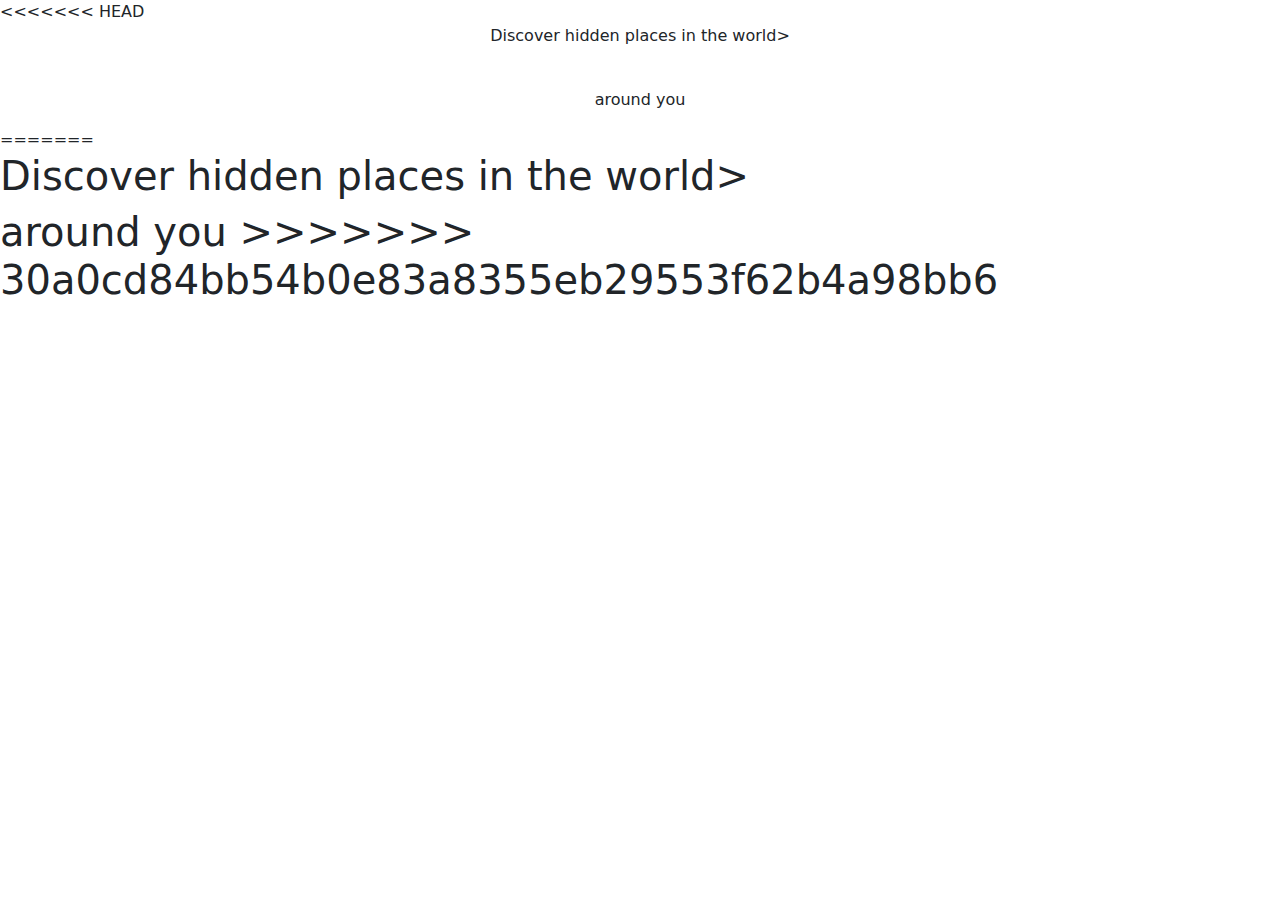
==== index.html @ 38016c74 "l" ====
<!DOCTYPE html>

<html lang ="en">
<head>
    <meta charset = "utf-8">
    <meta name="viewport" content="width=device-width, initial-scale=1">

    <!-- Bootstrap CSS -->
    <link href="https://cdn.jsdelivr.net/npm/bootstrap@5.1.3/dist/css/bootstrap.min.css" re
    <link rel = "stylesheet" href = "/resources/css/style.css">
    
    <title>Excursion Website</title>

</head>
<body>
    <div>
<<<<<<< HEAD
        <p class = "display1 text-center" >Discover hidden places in the world> </p>
        <br>
        <p class = "display1 text-center">around you</p>
=======
        <p class = "h1" >Discover hidden places in the world> </h1>
        <br>
        <p class = "h1">around you</h1>
>>>>>>> 30a0cd84bb54b0e83a8355eb29553f62b4a98bb6
    </div>
</body>
</html>
---- resources/css/style.css ----
body {
    background-color: lightcyan
}
h1{
    color:bisque
}
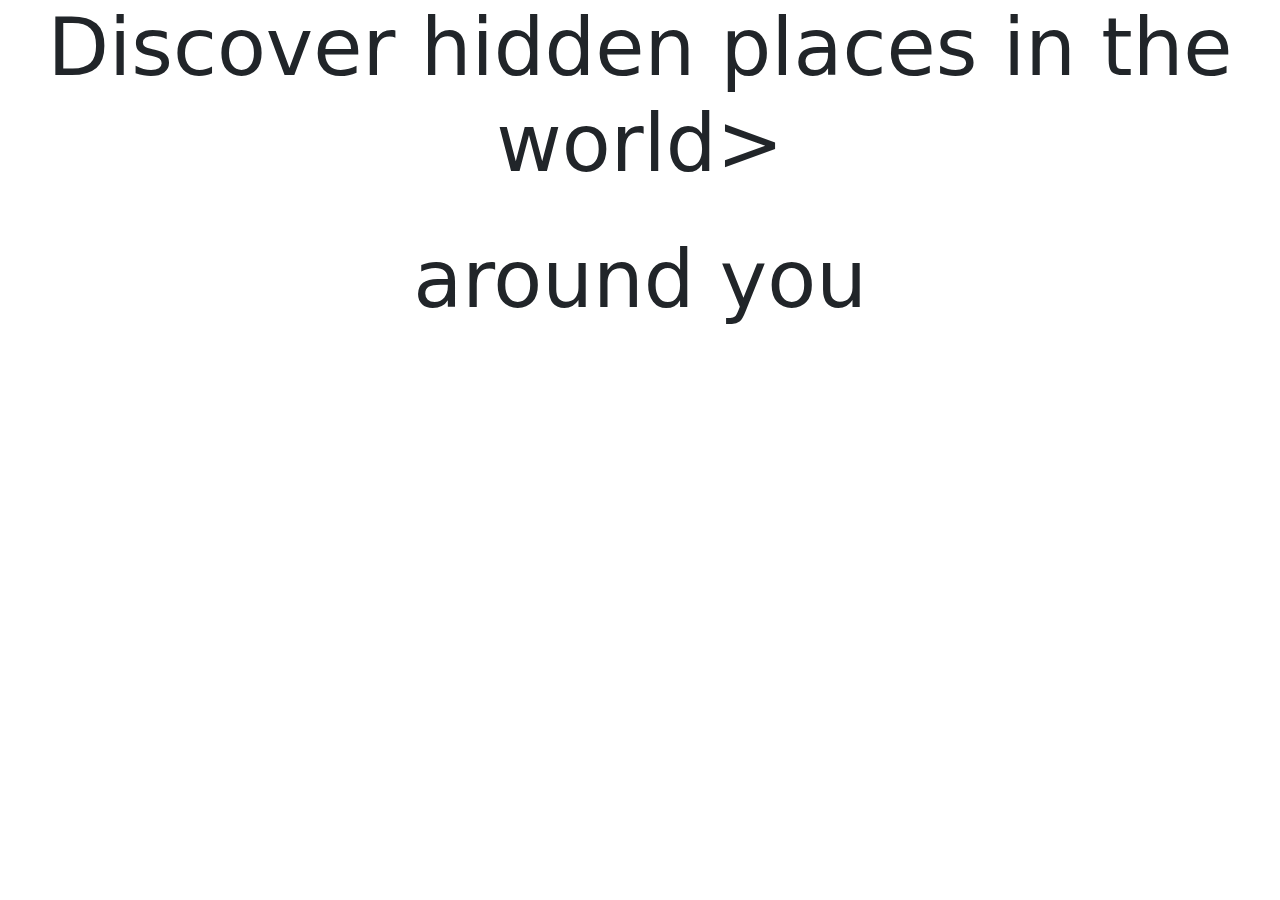
==== commit 5f97969c: "Update index.html" ====
--- a/index.html
+++ b/index.html
@@ -14,15 +14,9 @@
 </head>
 <body>
     <div>
-<<<<<<< HEAD
-        <p class = "display1 text-center" >Discover hidden places in the world> </p>
+        <p class = "display-1 text-center" >Discover hidden places in the world> </p>
         <br>
-        <p class = "display1 text-center">around you</p>
-=======
-        <p class = "h1" >Discover hidden places in the world> </h1>
-        <br>
-        <p class = "h1">around you</h1>
->>>>>>> 30a0cd84bb54b0e83a8355eb29553f62b4a98bb6
+        <p class = "display-1 text-center">around you</p>
     </div>
 </body>
-</html>+</html>
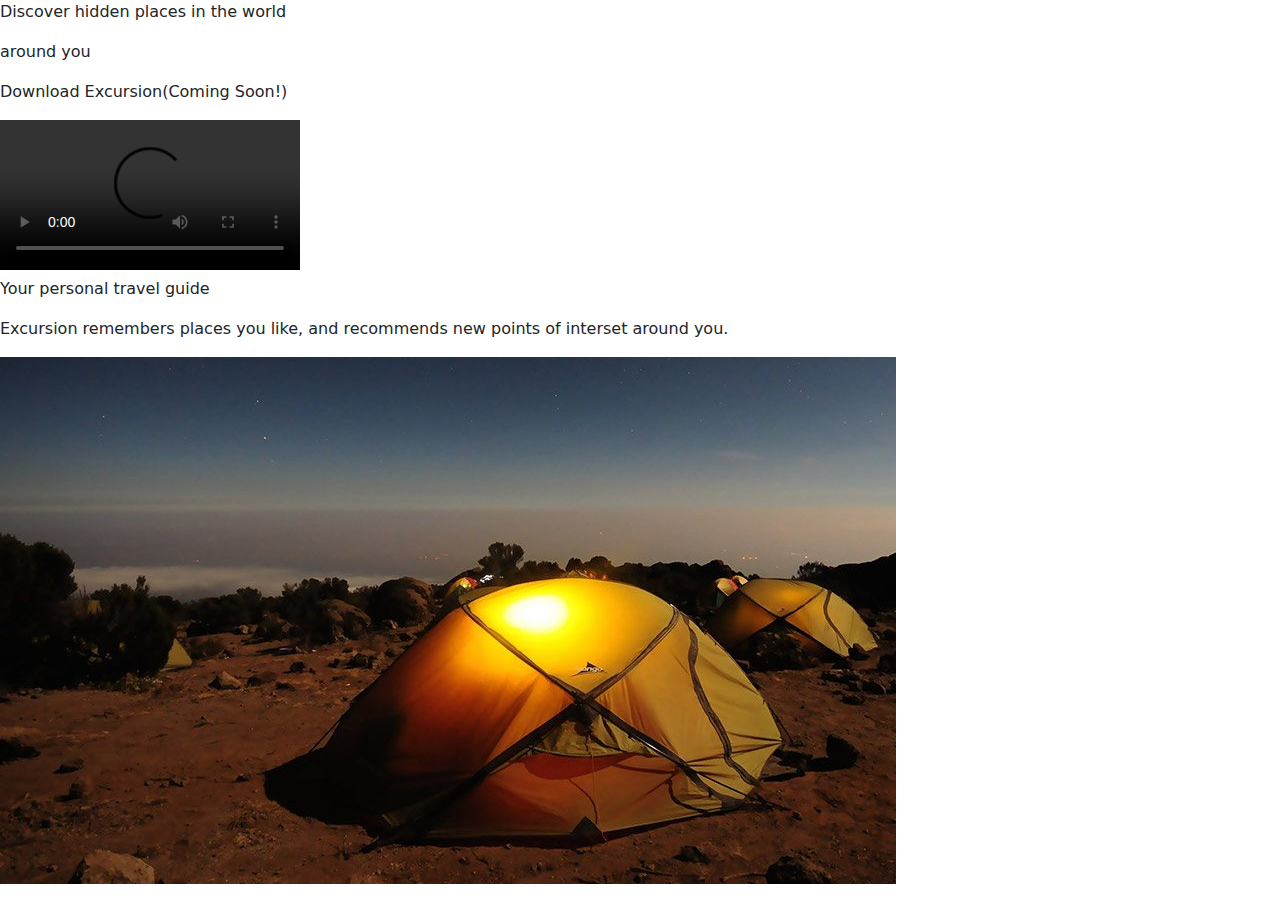
==== commit 69f7f752: "semi-final" ====
--- a/index.html
+++ b/index.html
@@ -14,9 +14,18 @@
 </head>
 <body>
     <div>
-        <p class = "display-1 text-center" >Discover hidden places in the world> </p>
-        <br>
-        <p class = "display-1 text-center">around you</p>
+        <p class = "top-heading" >Discover hidden places in the world </p>
+        
+        <p class = "top-heading">around you</p>
+        <p class = "top-subheading">Download Excursion(Coming Soon!)</p>
+        <video controls>
+            <source src = "/resources/media/excursion.mp4" type ="video/mp4">
+        </video>
+    </div>
+    <div>
+        <p class = "mid-content">Your personal travel guide</p>
+        <p class = "mid-contentsub">Excursion remembers places you like, and recommends new points of interset around you.</p>
+        <img src = "/resources/media/camp.jpg" alt = "camp image">  
     </div>
 </body>
 </html>
--- a/resources/css/style.css
+++ b/resources/css/style.css
@@ -1,6 +1,36 @@
 body {
-    background-color: lightcyan
+    background-color: black;
+    text-align: center
 }
 h1{
-    color:bisque
-}+    color:white
+}
+top-heading{
+    font-family: Verdana;
+    font-weight: normal;
+    font-size:50px;
+    color: white;
+    text-align: center
+}
+top-subheading{
+    font-family: Verdana;
+    font-weight: normal;
+    font-size:16px;
+    color: aquamarine;
+    text-align: center
+}
+mid-content{
+    font-family: Verdana;
+    font-weight: 300;
+    font-size:42px;
+    color: aquamarine;
+    text-align: center
+}
+mid-contentsub{
+    font-family: Verdana;
+    font-weight: normal;
+    font-size:21px;
+    color: gray;
+    text-align: center
+
+}
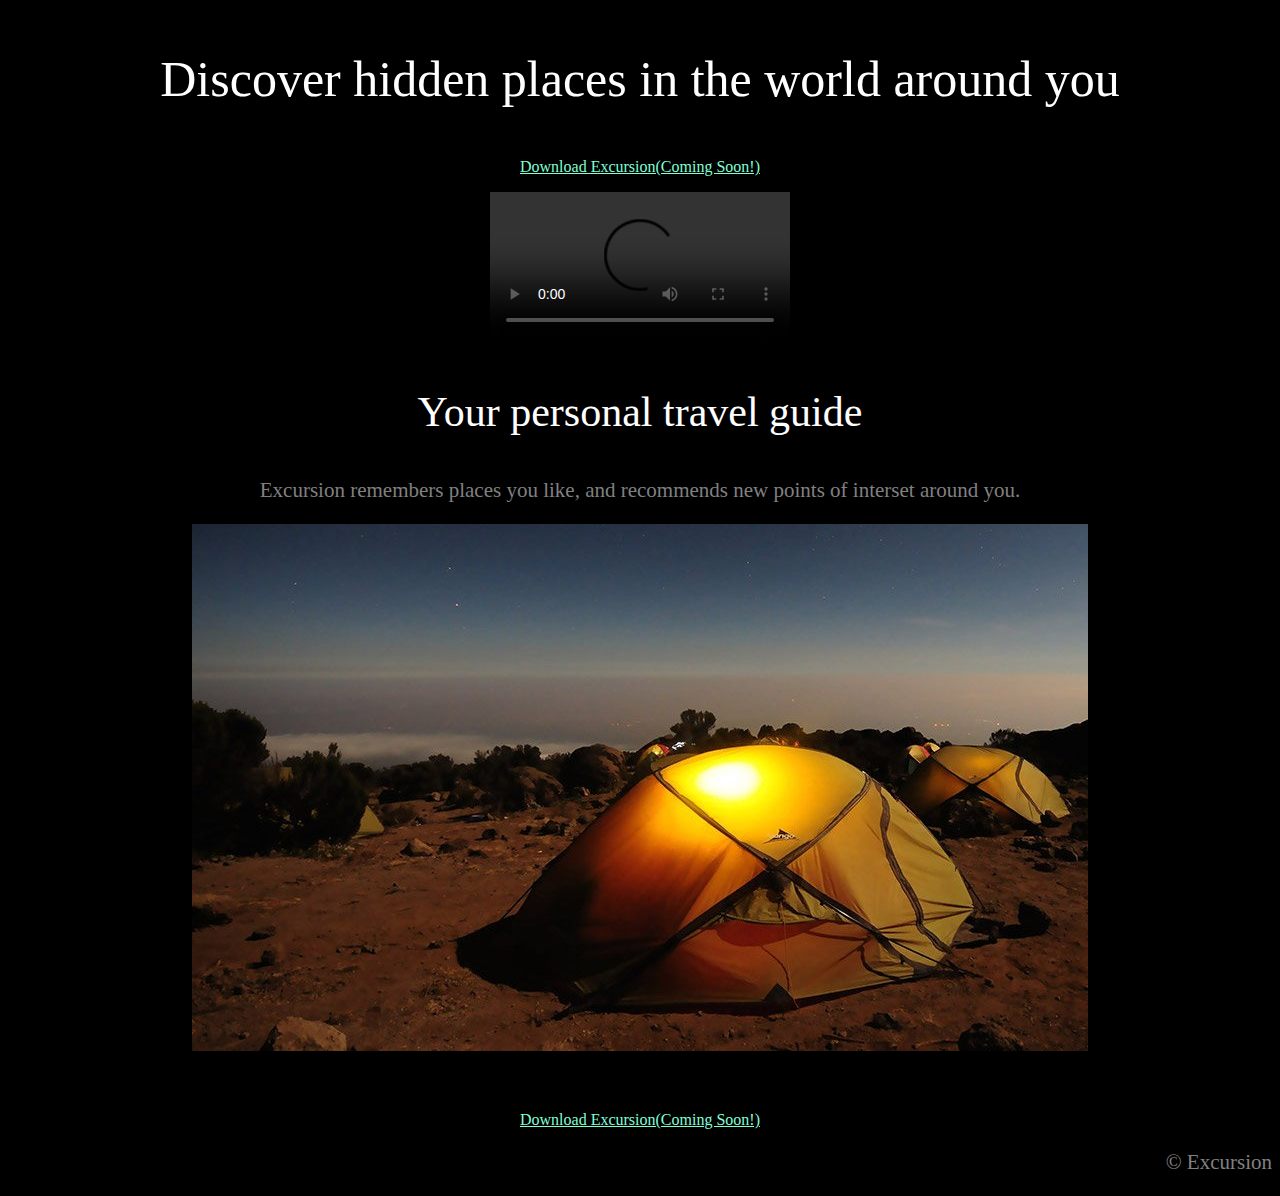
==== commit b30b5b20: "final" ====
--- a/index.html
+++ b/index.html
@@ -3,29 +3,47 @@
 <html lang ="en">
 <head>
     <meta charset = "utf-8">
-    <meta name="viewport" content="width=device-width, initial-scale=1">
-
-    <!-- Bootstrap CSS -->
-    <link href="https://cdn.jsdelivr.net/npm/bootstrap@5.1.3/dist/css/bootstrap.min.css" re
-    <link rel = "stylesheet" href = "/resources/css/style.css">
+    
+    <link rel = "stylesheet" type = "text/css" href = "resources/css/style.css">
     
     <title>Excursion Website</title>
 
 </head>
 <body>
-    <div>
-        <p class = "top-heading" >Discover hidden places in the world </p>
+    <div class = "top-content" >
+        <p>Discover hidden places in the world around you </p>
         
-        <p class = "top-heading">around you</p>
-        <p class = "top-subheading">Download Excursion(Coming Soon!)</p>
-        <video controls>
-            <source src = "/resources/media/excursion.mp4" type ="video/mp4">
+    </div>
+    <div class = "top-contentsub">
+        <p>Download Excursion(Coming Soon!)</p>
+        <video controls autoplay>
+            <source src = "resources/media/excursion.mp4" type ="video/mp4">
         </video>
+
     </div>
-    <div>
-        <p class = "mid-content">Your personal travel guide</p>
-        <p class = "mid-contentsub">Excursion remembers places you like, and recommends new points of interset around you.</p>
-        <img src = "/resources/media/camp.jpg" alt = "camp image">  
+        
+        
+    </div>
+    <div class = "mid-content">
+        <p >Your personal travel guide</p>
+    </div>
+    <div class = "mid-contentsub">
+        <p>Excursion remembers places you like, and recommends new points of interset around you.</p>
+    </div>
+        
+    <div class = "mid-content">
+        <img src = "resources/media/camp.jpg" alt = "camp image">  
+    </div>
+    
+    <div class = "end-content">
+        <p  >Coming soon for iPhone and Android</p>
+        
+    </div>
+    <div class = "top-contentsub" >
+        <p>Download Excursion(Coming Soon!)</p>
+    </div>
+    <div class = "footer">
+        <p>© Excursion</p>
     </div>
 </body>
 </html>
--- a/resources/css/style.css
+++ b/resources/css/style.css
@@ -5,32 +5,46 @@
 h1{
     color:white
 }
-top-heading{
+.top-content{
     font-family: Verdana;
     font-weight: normal;
     font-size:50px;
     color: white;
     text-align: center
 }
-top-subheading{
+.top-contentsub{
     font-family: Verdana;
     font-weight: normal;
+    text-decoration: underline;
     font-size:16px;
     color: aquamarine;
     text-align: center
 }
-mid-content{
+.mid-content{
     font-family: Verdana;
     font-weight: 300;
     font-size:42px;
-    color: aquamarine;
+    color: white;
     text-align: center
 }
-mid-contentsub{
-    font-family: Verdana;
-    font-weight: normal;
-    font-size:21px;
+.mid-contentsub{
+    font: normal 21px Verdana;
     color: gray;
     text-align: center
 
 }
+.end-contetn{
+    font-family: Verdana;
+    font-weight: 300;
+    font-size:42px;
+    color: white;
+    text-align: center
+}
+.footer{
+    font-family: Verdana;
+    font-weight: normal;
+    
+    font-size:21px;
+    color: gray;
+    text-align: right
+}
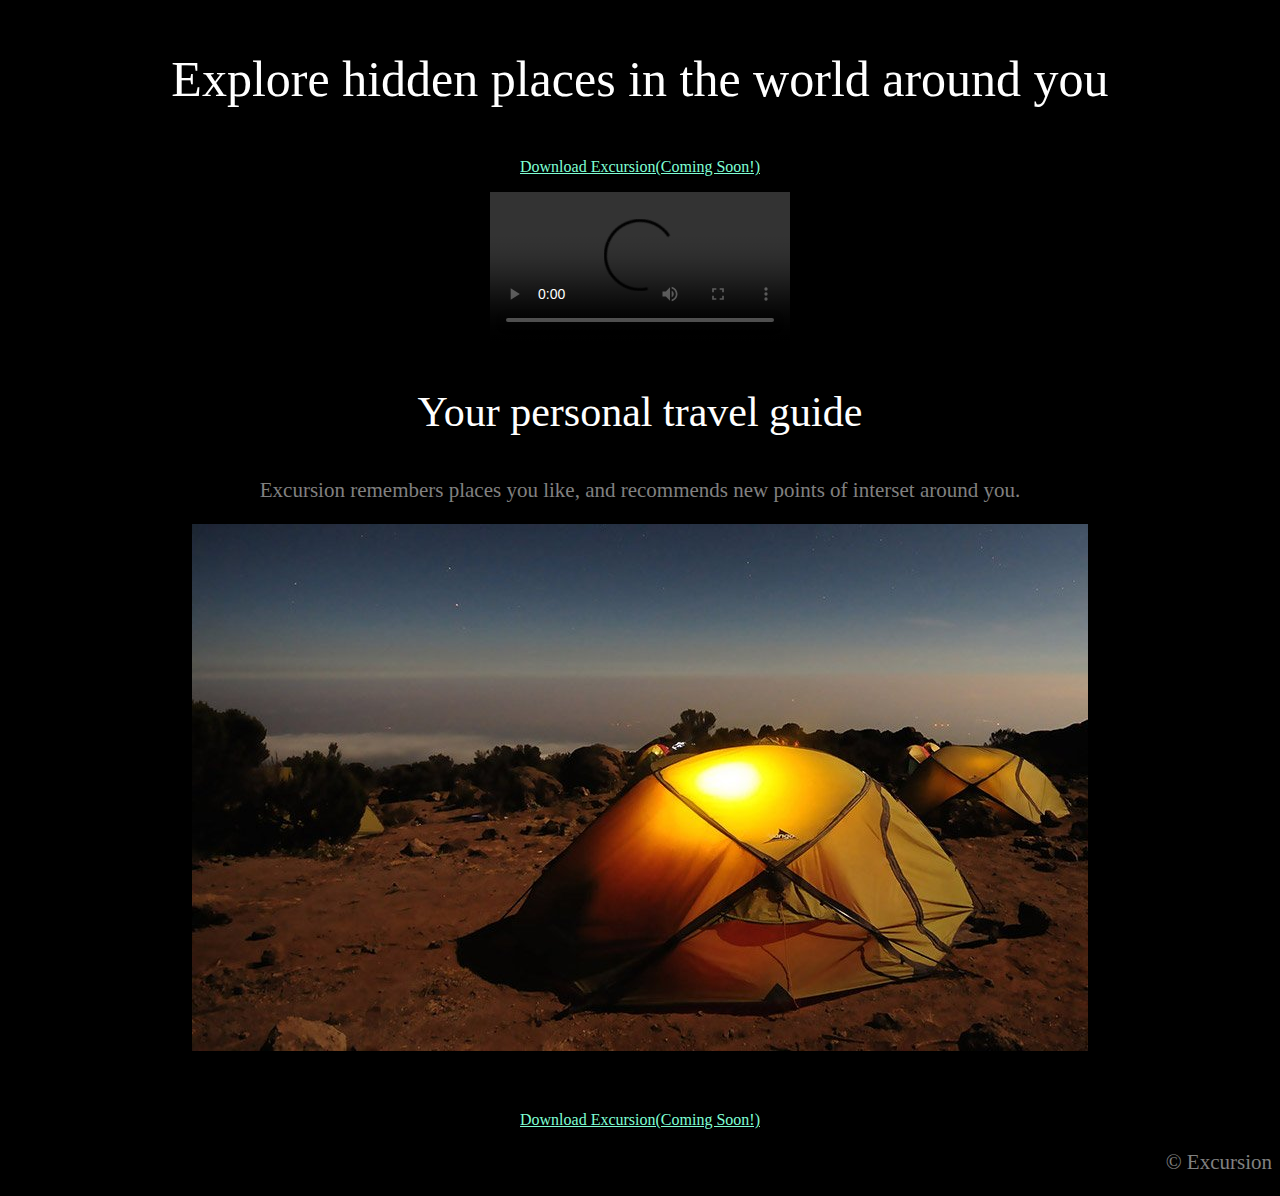
==== commit cc866632: "title change" ====
--- a/index.html
+++ b/index.html
@@ -11,7 +11,7 @@
 </head>
 <body>
     <div class = "top-content" >
-        <p>Discover hidden places in the world around you </p>
+        <p>Explore hidden places in the world around you </p>
         
     </div>
     <div class = "top-contentsub">
@@ -19,7 +19,6 @@
         <video controls autoplay>
             <source src = "resources/media/excursion.mp4" type ="video/mp4">
         </video>
-
     </div>
         
         
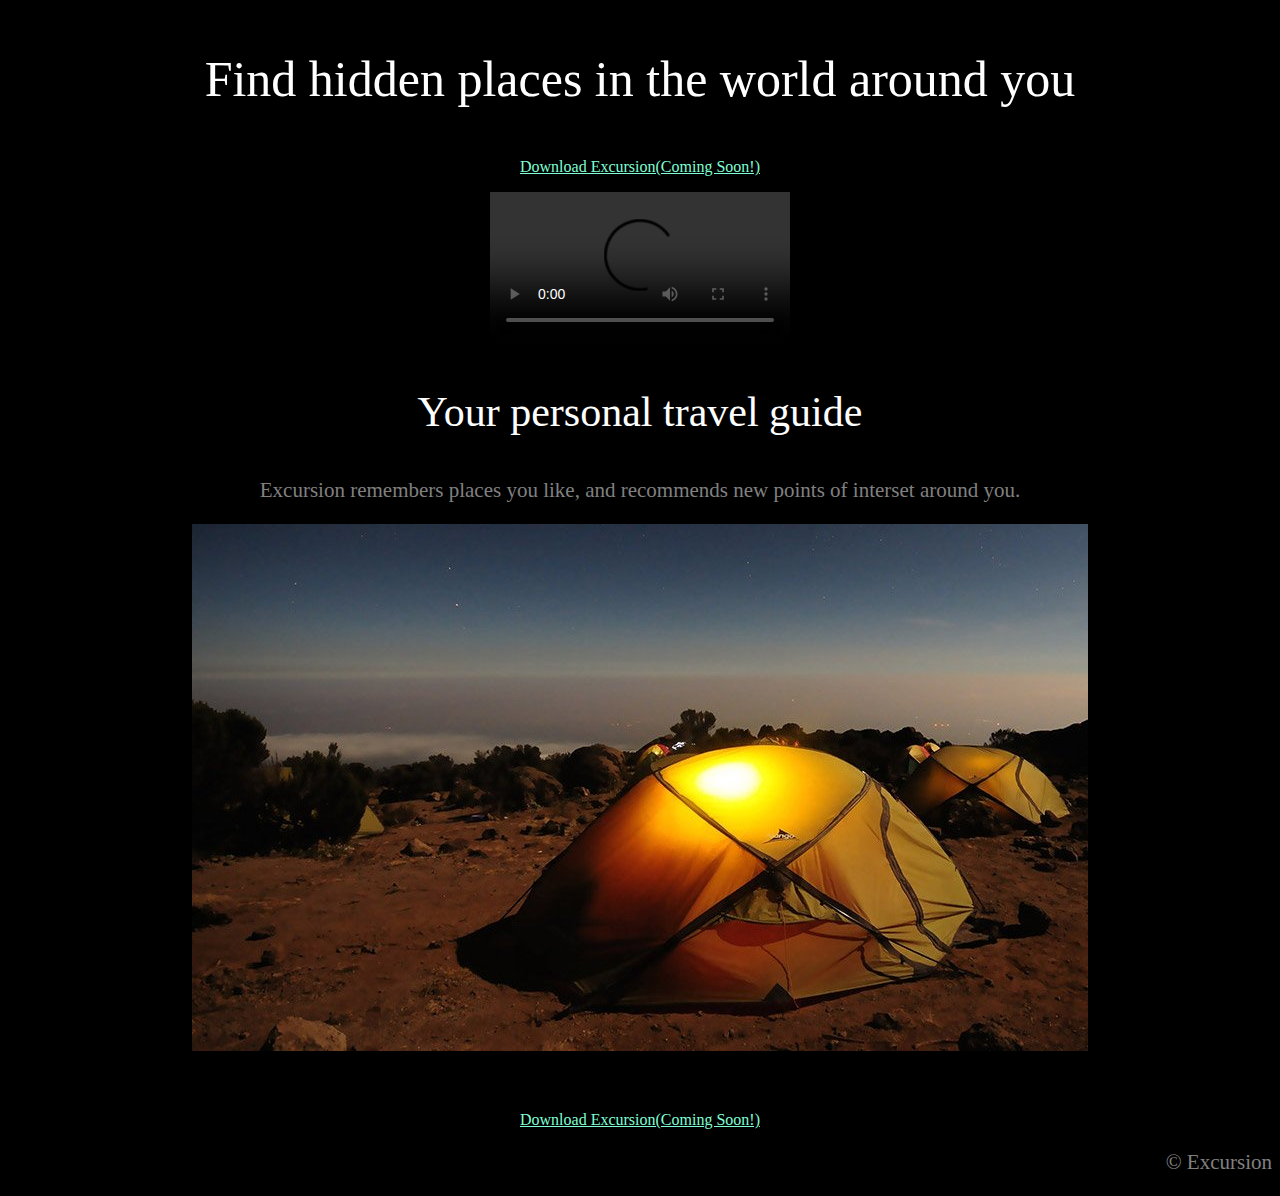
==== commit fed22d39: "change title" ====
--- a/index.html
+++ b/index.html
@@ -11,7 +11,7 @@
 </head>
 <body>
     <div class = "top-content" >
-        <p>Explore hidden places in the world around you </p>
+        <p>Find hidden places in the world around you </p>
         
     </div>
     <div class = "top-contentsub">
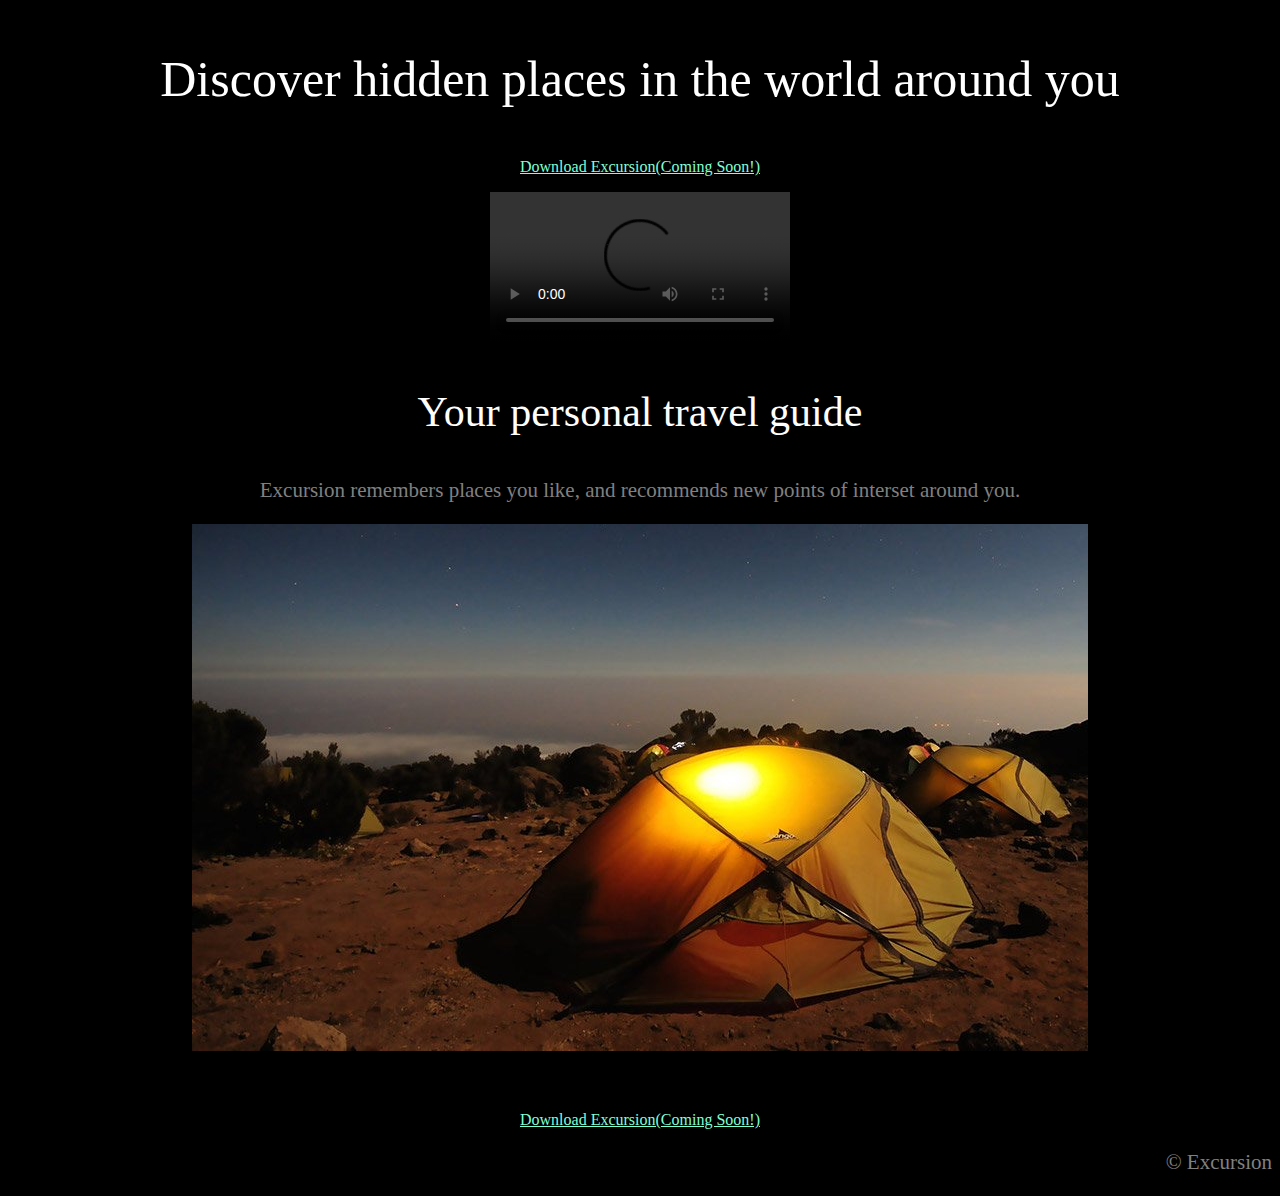
==== commit 143d0de3: "change of title" ====
--- a/index.html
+++ b/index.html
@@ -11,7 +11,7 @@
 </head>
 <body>
     <div class = "top-content" >
-        <p>Find hidden places in the world around you </p>
+        <p>Discover hidden places in the world around you </p>
         
     </div>
     <div class = "top-contentsub">
